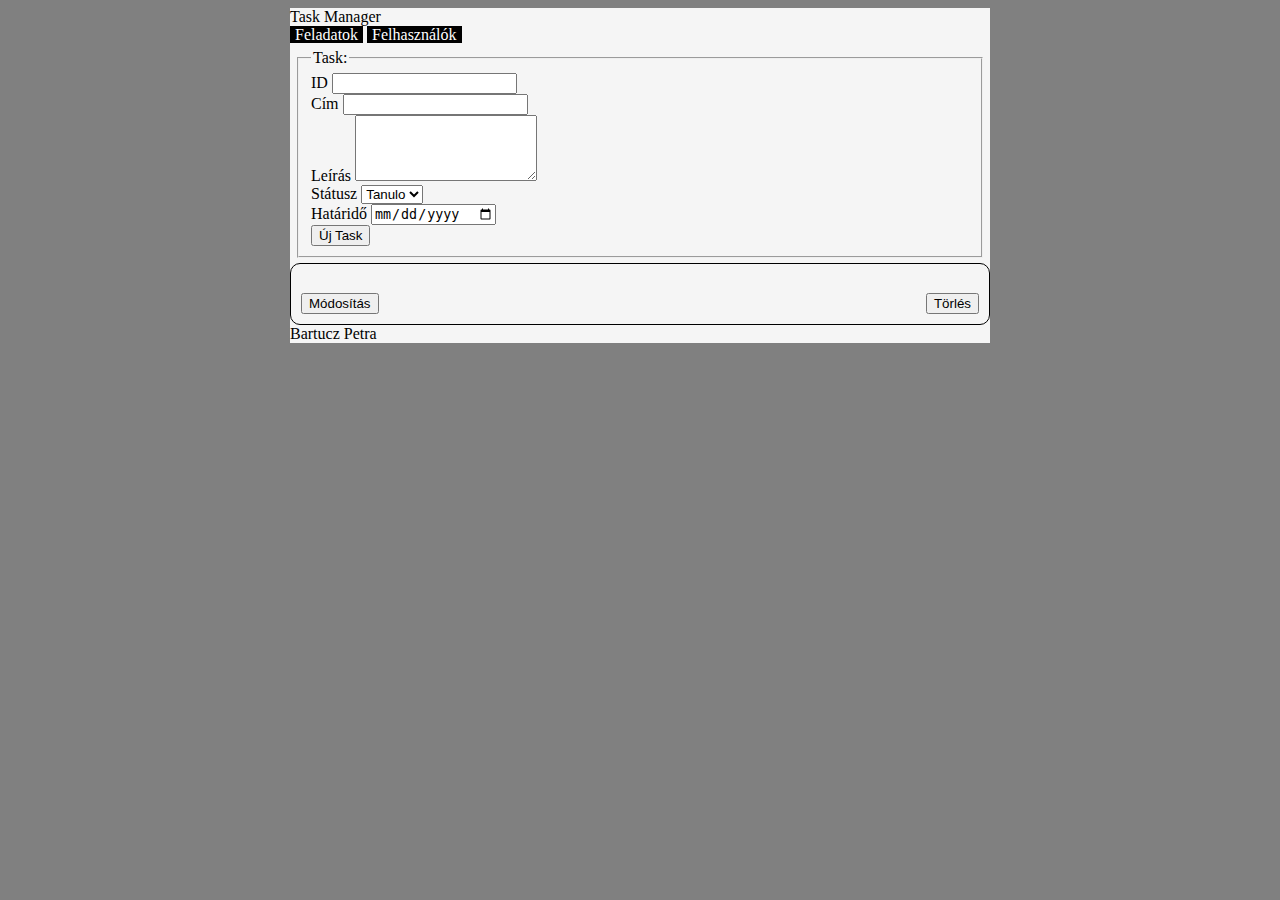
==== index.html @ 00904fa0 "szerkezet modositasa" ====
<!DOCTYPE html>
<html lang="hu">
  <head>
    <meta charset="UTF-8" />
    <meta http-equiv="X-UA-Compatible" content="IE=edge" />
    <meta name="viewport" content="width=device-width, initial-scale=1.0" />
    <link rel="stylesheet" href="css/szerkezet.css" />
    <title>Bartucz Petra</title>
    <link rel="stylesheet" href="css/task.css" />
    <link rel="stylesheet" href="css/user.css" />
    <script src="https://ajax.googleapis.com/ajax/libs/jquery/3.5.1/jquery.min.js"></script>
    <script src="task.js"></script>
  </head>

  <body>
    <main>
      <header>Task Manager</header>
      <nav>
        <a href="index.html">Feladatok</a>
        <a href="user.html">Felhasználók</a>
      </nav>
      <section>
        <form>
          <fieldset>
            <legend>Task:</legend>
          <label for="id">ID</label>
          <input type="text" id="id" name="id" /><br>
          <label for="cim">Cím</label>
          <input type="text" id="cim" name="cim" /><br>
          <label for="leiras">Leírás</label>
          <textarea cols="20" rows="4"></textarea><br>
          <label for="statusz">Státusz</label>
          <select name="statusz" id="statusz">
            <option value="tanulo">Tanulo</option>
          </select><br>
          <label for="ido">Határidő</label>
          <input type="date" id="ido" name="ido" /><br>
          <input type="button" id="ujTask" value="Új Task">
        </fieldset>
        </form>
      </section>
      <article>
        <div class="taskSablon">
          <h3></h3>
          <p class="description"></p>
          <p class="end-date"></p>
          <p class="userId"></p>
          <p class="status"></p>
          <button class="modosit">Módosítás</button>
          <button class="torles">Törlés</button>
        </div>
      </article>
      <footer>Bartucz Petra</footer>
    </main>
  </body>
</html>
---- css/szerkezet.css ----
@charset "utf-8";
body{
    background-color: gray;
}
main{
    width: 80%;
    max-width: 700px;
    margin: auto;
    background-color: whitesmoke;
    display: grid;
    grid-template-areas: 
    "h"
    "n"
    "s"
    "a"
    ;
}
nav a{
    text-decoration: none;
    background-color: black;
    color: white;
    padding-right: 5px;
    padding-left: 5px;
    grid-area: n;
    
}
section{
    margin: 5px;
    grid-area: s;
}
header{
    grid-area: h;
}
article{
    grid-area: a;
}
---- css/task.css ----
@charset "utf-8";

div{
    border: 1px solid black;
    border-radius: 10px;
    padding: 10px;
}
.torles{
    float: right;
}
---- css/user.css ----
@charset "utf-8";

table{
    width: 80%;
    border-collapse:collapse;
    margin: auto;
    margin-top: 10px;
    margin-bottom: 10px;
}

table, td, th {
    border: 1px solid rgb(208, 228, 235);
}

th{
    text-align: center;
}

td{
    text-align: left;
}

tr:nth-child(even) {background-color: lightblue;}
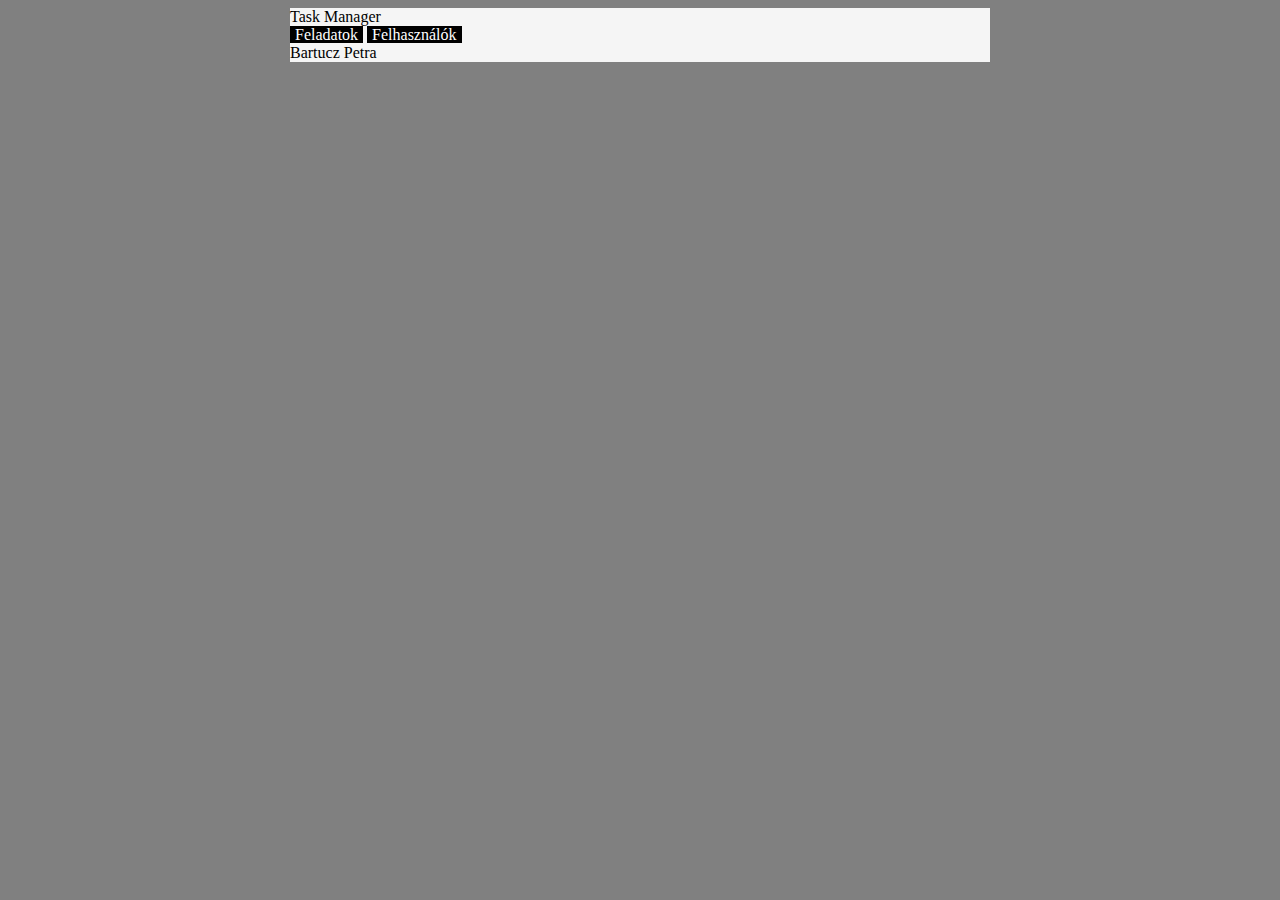
==== commit e9c1d2a9: "TASKok megjelenítése" ====
--- a/index.html
+++ b/index.html
@@ -1,56 +1,39 @@
 <!DOCTYPE html>
 <html lang="hu">
-  <head>
-    <meta charset="UTF-8" />
-    <meta http-equiv="X-UA-Compatible" content="IE=edge" />
-    <meta name="viewport" content="width=device-width, initial-scale=1.0" />
-    <link rel="stylesheet" href="css/szerkezet.css" />
+
+<head>
+    <meta charset="UTF-8">
+    <meta http-equiv="X-UA-Compatible" content="IE=edge">
+    <meta name="viewport" content="width=device-width, initial-scale=1.0">
+    <link rel="stylesheet" href="css/szerkezet.css">
     <title>Bartucz Petra</title>
-    <link rel="stylesheet" href="css/task.css" />
-    <link rel="stylesheet" href="css/user.css" />
+    <link rel="stylesheet" href="css/task.css">
+    <link rel="stylesheet" href="css/user.css">
     <script src="https://ajax.googleapis.com/ajax/libs/jquery/3.5.1/jquery.min.js"></script>
+    <script src="ajax.js"></script>
     <script src="task.js"></script>
-  </head>
+    <script src="js.js"></script>
+</head>
 
-  <body>
+<body>
     <main>
-      <header>Task Manager</header>
-      <nav>
-        <a href="index.html">Feladatok</a>
-        <a href="user.html">Felhasználók</a>
-      </nav>
-      <section>
-        <form>
-          <fieldset>
-            <legend>Task:</legend>
-          <label for="id">ID</label>
-          <input type="text" id="id" name="id" /><br>
-          <label for="cim">Cím</label>
-          <input type="text" id="cim" name="cim" /><br>
-          <label for="leiras">Leírás</label>
-          <textarea cols="20" rows="4"></textarea><br>
-          <label for="statusz">Státusz</label>
-          <select name="statusz" id="statusz">
-            <option value="tanulo">Tanulo</option>
-          </select><br>
-          <label for="ido">Határidő</label>
-          <input type="date" id="ido" name="ido" /><br>
-          <input type="button" id="ujTask" value="Új Task">
-        </fieldset>
-        </form>
-      </section>
-      <article>
-        <div class="taskSablon">
-          <h3></h3>
-          <p class="description"></p>
-          <p class="end-date"></p>
-          <p class="userId"></p>
-          <p class="status"></p>
-          <button class="modosit">Módosítás</button>
-          <button class="torles">Törlés</button>
-        </div>
-      </article>
-      <footer>Bartucz Petra</footer>
+        <header>Task Manager</header>
+        <nav><a href="index.html">Feladatok</a>
+            <a href="user.html">Felhasználók</a>
+        </nav>
+        <article>
+            <div class="taskSablon">
+                <h3></h3>
+                <p class="description"></p>
+                <p class="end-date"></p>
+                <p class="userId"></p>
+                <p class="status"></p>
+                <button class="modosit">Módosítás</button>
+                <button class="torles">Törlés</button>
+            </div>
+        </article>
+        <footer>Bartucz Petra</footer>
     </main>
-  </body>
-</html>
+</body>
+
+</html>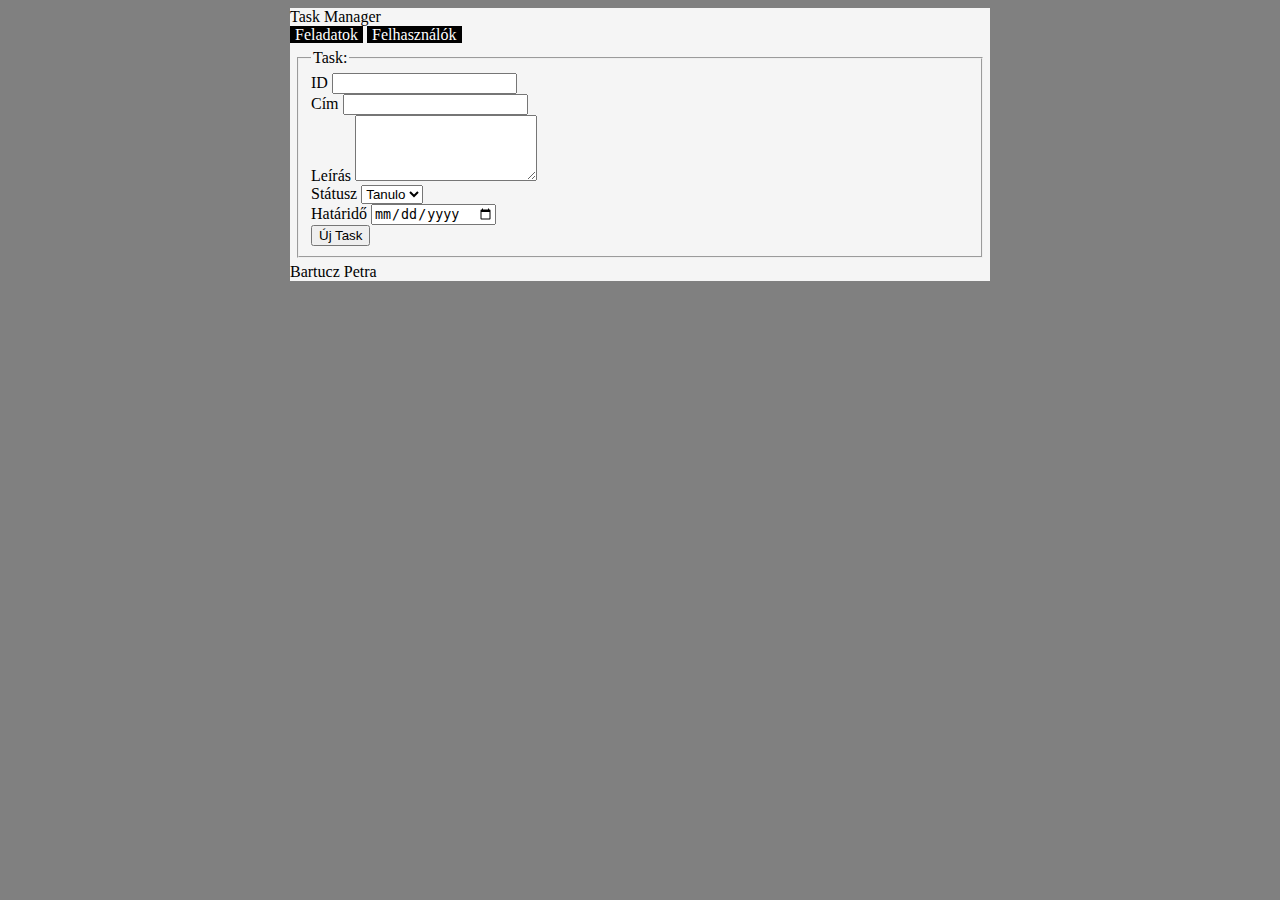
==== commit da250913: "Merge branch 'main' of https://github.com/Trollok-Kft/TaskManager" ====
--- a/index.html
+++ b/index.html
@@ -1,39 +1,58 @@
 <!DOCTYPE html>
 <html lang="hu">
-
+    
 <head>
-    <meta charset="UTF-8">
-    <meta http-equiv="X-UA-Compatible" content="IE=edge">
-    <meta name="viewport" content="width=device-width, initial-scale=1.0">
-    <link rel="stylesheet" href="css/szerkezet.css">
+    <meta charset="UTF-8" />
+    <meta http-equiv="X-UA-Compatible" content="IE=edge" />
+    <meta name="viewport" content="width=device-width, initial-scale=1.0" />
+    <link rel="stylesheet" href="css/szerkezet.css" />
     <title>Bartucz Petra</title>
-    <link rel="stylesheet" href="css/task.css">
-    <link rel="stylesheet" href="css/user.css">
+    <link rel="stylesheet" href="css/task.css" />
+    <link rel="stylesheet" href="css/user.css" />
     <script src="https://ajax.googleapis.com/ajax/libs/jquery/3.5.1/jquery.min.js"></script>
     <script src="ajax.js"></script>
     <script src="task.js"></script>
     <script src="js.js"></script>
 </head>
-
-<body>
+  <body>
     <main>
-        <header>Task Manager</header>
-        <nav><a href="index.html">Feladatok</a>
-            <a href="user.html">Felhasználók</a>
-        </nav>
-        <article>
-            <div class="taskSablon">
-                <h3></h3>
-                <p class="description"></p>
-                <p class="end-date"></p>
-                <p class="userId"></p>
-                <p class="status"></p>
-                <button class="modosit">Módosítás</button>
-                <button class="torles">Törlés</button>
-            </div>
-        </article>
-        <footer>Bartucz Petra</footer>
+      <header>Task Manager</header>
+      <nav>
+        <a href="index.html">Feladatok</a>
+        <a href="user.html">Felhasználók</a>
+      </nav>
+      <section>
+        <form>
+          <fieldset>
+            <legend>Task:</legend>
+          <label for="id">ID</label>
+          <input type="text" id="id" name="id" /><br>
+          <label for="cim">Cím</label>
+          <input type="text" id="cim" name="cim" /><br>
+          <label for="leiras">Leírás</label>
+          <textarea cols="20" rows="4"></textarea><br>
+          <label for="statusz">Státusz</label>
+          <select name="statusz" id="statusz">
+            <option value="tanulo">Tanulo</option>
+          </select><br>
+          <label for="ido">Határidő</label>
+          <input type="date" id="ido" name="ido" /><br>
+          <input type="button" id="ujTask" value="Új Task">
+        </fieldset>
+        </form>
+      </section>
+      <article>
+        <div class="taskSablon">
+          <h3></h3>
+          <p class="description"></p>
+          <p class="end-date"></p>
+          <p class="userId"></p>
+          <p class="status"></p>
+          <button class="modosit">Módosítás</button>
+          <button class="torles">Törlés</button>
+        </div>
+      </article>
+      <footer>Bartucz Petra</footer>
     </main>
-</body>
-
-</html>+  </body>
+</html>
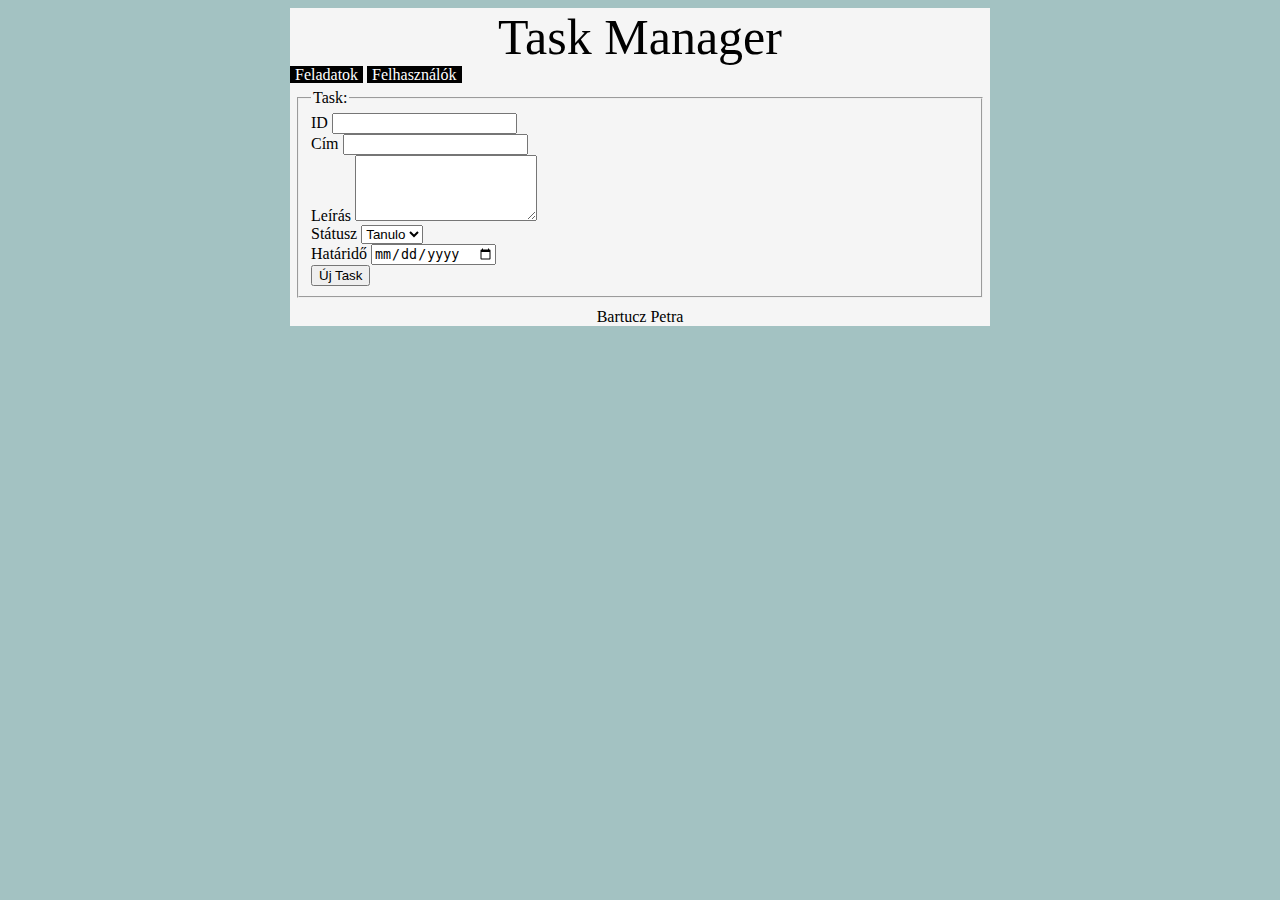
==== commit ea0d876d: "Mappázás" ====
--- a/index.html
+++ b/index.html
@@ -1,6 +1,6 @@
 <!DOCTYPE html>
 <html lang="hu">
-    
+
 <head>
     <meta charset="UTF-8" />
     <meta http-equiv="X-UA-Compatible" content="IE=edge" />
@@ -10,9 +10,9 @@
     <link rel="stylesheet" href="css/task.css" />
     <link rel="stylesheet" href="css/user.css" />
     <script src="https://ajax.googleapis.com/ajax/libs/jquery/3.5.1/jquery.min.js"></script>
-    <script src="ajax.js"></script>
-    <script src="task.js"></script>
-    <script src="js.js"></script>
+    <script src="js/ajax.js"></script>
+    <script src="js/task.js"></script>
+    <script src="js/js.js"></script>
 </head>
   <body>
     <main>
@@ -45,9 +45,9 @@
         <div class="taskSablon">
           <h3></h3>
           <p class="description"></p>
-          <p class="end-date"></p>
-          <p class="userId"></p>
-          <p class="status"></p>
+            <p class="end-date"></p>
+            <p class="userId"></p>
+            <p class="status"></p>        
           <button class="modosit">Módosítás</button>
           <button class="torles">Törlés</button>
         </div>
--- a/css/szerkezet.css
+++ b/css/szerkezet.css
@@ -1,6 +1,10 @@
 @charset "utf-8";
 body{
-    background-color: gray;
+    background-color: #a3c2c2;
+}
+header{
+    text-align: center;
+    font-size: 50px;
 }
 main{
     width: 80%;
@@ -24,6 +28,10 @@
     grid-area: n;
     
 }
+nav a:hover{
+    background-color: #a3c2c2;
+    color: black;
+}
 section{
     margin: 5px;
     grid-area: s;
@@ -33,4 +41,26 @@
 }
 article{
     grid-area: a;
+}
+
+.taskSablon{
+    display: grid;
+    grid-template-areas: 
+    "h h h"
+    "d d d"
+    "e u s"
+    "m m t";
+}
+
+h3{grid-area: h;}
+.description{grid-area: d;}
+.end-date{grid-area: e;}
+.userId{grid-area: u;}
+.status{grid-area: s;}
+.modosit{grid-area: m; width: 100px;}
+.torles{grid-area: t; width: 100px;}
+
+footer{
+    margin-top: 5px;
+    text-align: center;
 }--- a/css/task.css
+++ b/css/task.css
@@ -4,7 +4,8 @@
     border: 1px solid black;
     border-radius: 10px;
     padding: 10px;
+    margin: 10px;
 }
 .torles{
     float: right;
-}+}
--- a/css/user.css
+++ b/css/user.css
@@ -9,7 +9,7 @@
 }
 
 table, td, th {
-    border: 1px solid rgb(208, 228, 235);
+    border: 1px solid lightblue;
 }
 
 th{
@@ -20,4 +20,4 @@
     text-align: left;
 }
 
-tr:nth-child(even) {background-color: lightblue;}+tr:nth-child(even) {background-color: rgb(196, 229, 240);}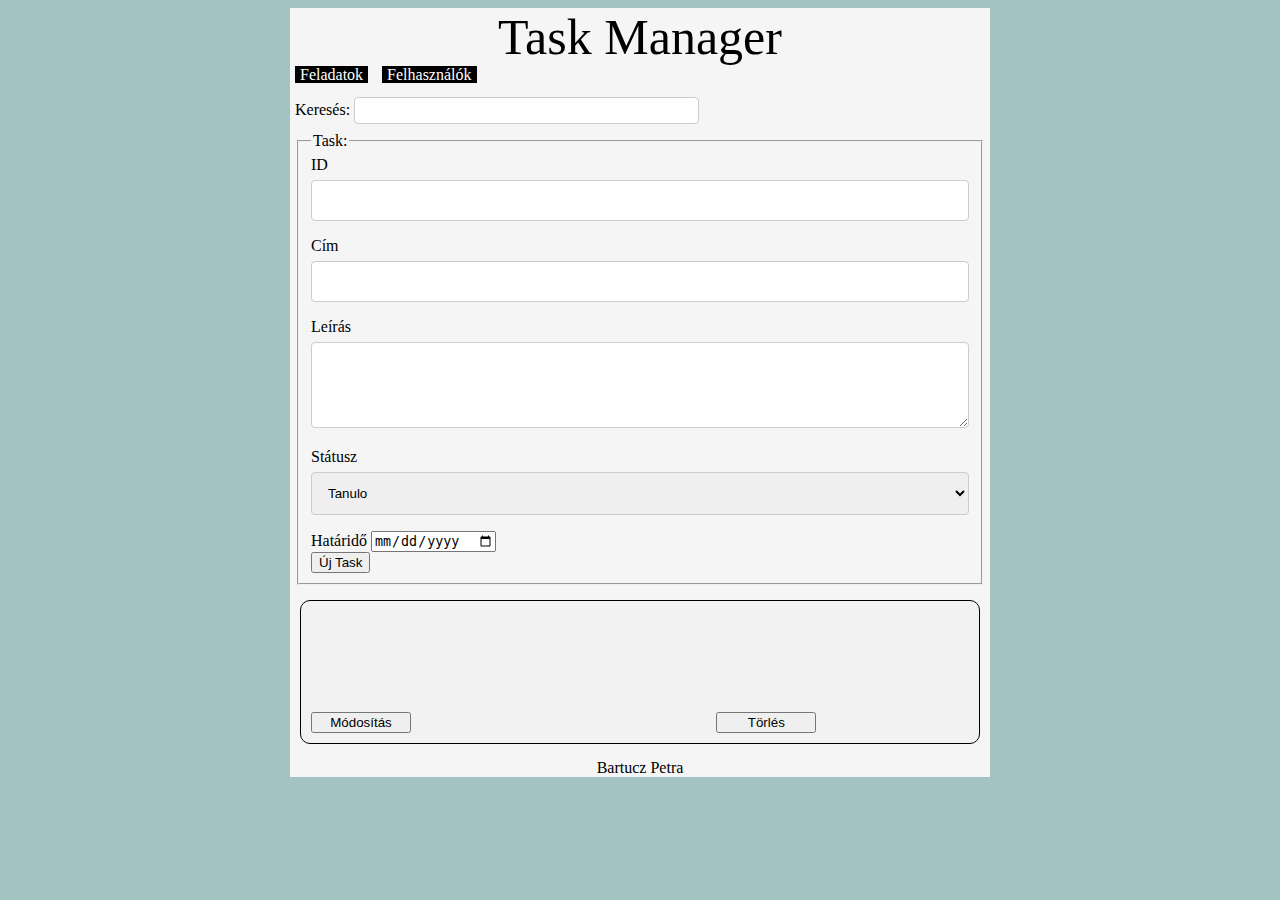
==== commit fecd606b: "keresés a TASK ok között" ====
--- a/index.html
+++ b/index.html
@@ -1,7 +1,6 @@
 <!DOCTYPE html>
 <html lang="hu">
-
-<head>
+  <head>
     <meta charset="UTF-8" />
     <meta http-equiv="X-UA-Compatible" content="IE=edge" />
     <meta name="viewport" content="width=device-width, initial-scale=1.0" />
@@ -13,7 +12,7 @@
     <script src="js/ajax.js"></script>
     <script src="js/task.js"></script>
     <script src="js/js.js"></script>
-</head>
+  </head>
   <body>
     <main>
       <header>Task Manager</header>
@@ -22,32 +21,37 @@
         <a href="user.html">Felhasználók</a>
       </nav>
       <section>
+        <label for="keres">Keresés:</label>
+        <input type="text" id="keres" />
         <form>
           <fieldset>
             <legend>Task:</legend>
-          <label for="id">ID</label>
-          <input type="text" id="id" name="id" /><br>
-          <label for="cim">Cím</label>
-          <input type="text" id="cim" name="cim" /><br>
-          <label for="leiras">Leírás</label>
-          <textarea cols="20" rows="4"></textarea><br>
-          <label for="statusz">Státusz</label>
-          <select name="statusz" id="statusz">
-            <option value="tanulo">Tanulo</option>
-          </select><br>
-          <label for="ido">Határidő</label>
-          <input type="date" id="ido" name="ido" /><br>
-          <input type="button" id="ujTask" value="Új Task">
-        </fieldset>
+            <label for="id">ID</label>
+            <input type="text" id="id" name="id" /><br />
+            <label for="cim">Cím</label>
+            <input type="text" id="cim" name="cim" /><br />
+            <label for="leiras">Leírás</label>
+            <textarea cols="20" rows="4"></textarea><br />
+            <label for="statusz">Státusz</label>
+            <select name="statusz" id="statusz">
+              <option value="tanulo">Tanulo</option></select
+            ><br />
+            <label for="ido">Határidő</label>
+            <input type="date" id="ido" name="ido" /><br />
+            <input type="button" id="ujTask" value="Új Task" />
+          </fieldset>
         </form>
       </section>
-      <article>
+      <article class="task">
+
+      </article>
+      <article id="sablon">
         <div class="taskSablon">
           <h3></h3>
           <p class="description"></p>
-            <p class="end-date"></p>
-            <p class="userId"></p>
-            <p class="status"></p>        
+          <p class="end-date"></p>
+          <p class="userId"></p>
+          <p class="status"></p>
           <button class="modosit">Módosítás</button>
           <button class="torles">Törlés</button>
         </div>
--- a/css/szerkezet.css
+++ b/css/szerkezet.css
@@ -1,66 +1,118 @@
 @charset "utf-8";
-body{
-    background-color: #a3c2c2;
+body {
+  background-color: #a3c2c2;
 }
-header{
-    text-align: center;
-    font-size: 50px;
+header {
+  text-align: center;
+  font-size: 50px;
 }
-main{
-    width: 80%;
-    max-width: 700px;
-    margin: auto;
-    background-color: whitesmoke;
-    display: grid;
-    grid-template-areas: 
+main {
+  width: 80%;
+  max-width: 700px;
+  margin: auto;
+  background-color: whitesmoke;
+  display: grid;
+  grid-template-areas:
     "h"
     "n"
     "s"
-    "a"
-    ;
+    "a";
 }
-nav a{
-    text-decoration: none;
-    background-color: black;
-    color: white;
-    padding-right: 5px;
-    padding-left: 5px;
-    grid-area: n;
-    
+nav a {
+  margin: 5px;
+  text-decoration: none;
+  background-color: black;
+  color: white;
+  padding-right: 5px;
+  padding-left: 5px;
+  grid-area: n;
 }
-nav a:hover{
-    background-color: #a3c2c2;
-    color: black;
+nav a:hover {
+  background-color: #a3c2c2;
+  color: black;
 }
-section{
-    margin: 5px;
-    grid-area: s;
+section {
+  margin: 5px;
+  grid-area: s;
 }
-header{
-    grid-area: h;
+header {
+  grid-area: h;
 }
-article{
-    grid-area: a;
+article {
+  grid-area: a;
 }
 
-.taskSablon{
-    display: grid;
-    grid-template-areas: 
+.taskSablon {
+  display: grid;
+  grid-template-areas:
     "h h h"
     "d d d"
     "e u s"
     "m m t";
 }
 
-h3{grid-area: h;}
-.description{grid-area: d;}
-.end-date{grid-area: e;}
-.userId{grid-area: u;}
-.status{grid-area: s;}
-.modosit{grid-area: m; width: 100px;}
-.torles{grid-area: t; width: 100px;}
+h3 {
+  grid-area: h;
+}
+.description {
+  grid-area: d;
+}
+.end-date {
+  grid-area: e;
+}
+.userId {
+  grid-area: u;
+}
+.status {
+  grid-area: s;
+}
+.modosit {
+  grid-area: m;
+  width: 100px;
+}
+.torles {
+  grid-area: t;
+  width: 100px;
+}
 
-footer{
-    margin-top: 5px;
-    text-align: center;
-}+footer {
+  margin-top: 5px;
+  text-align: center;
+}
+input[type="text"],
+select,
+textarea {
+  width: 100%;
+  padding: 12px;
+  border: 1px solid #ccc;
+  border-radius: 4px;
+  box-sizing: border-box;
+  margin-top: 6px;
+  margin-bottom: 16px;
+  resize: vertical;
+}
+
+input[type="submit"] {
+  background-color: #04aa6d;
+  color: white;
+  padding: 12px 20px;
+  border: none;
+  border-radius: 4px;
+  cursor: pointer;
+}
+
+input[type="submit"]:hover {
+  background-color: #45a049;
+}
+
+div {
+  border-radius: 5px;
+  background-color: #f2f2f2;
+  padding: 20px;
+}
+#keres {
+  width: 50%;
+  padding: 5px 10px;
+  margin: 8px 0;
+  box-sizing: border-box;
+}
--- a/css/task.css
+++ b/css/task.css
@@ -7,5 +7,9 @@
     margin: 10px;
 }
 .torles{
-    float: right;
+    float: right !important;
 }
+b{
+    padding: 10px;
+    font-weight: lighter;
+}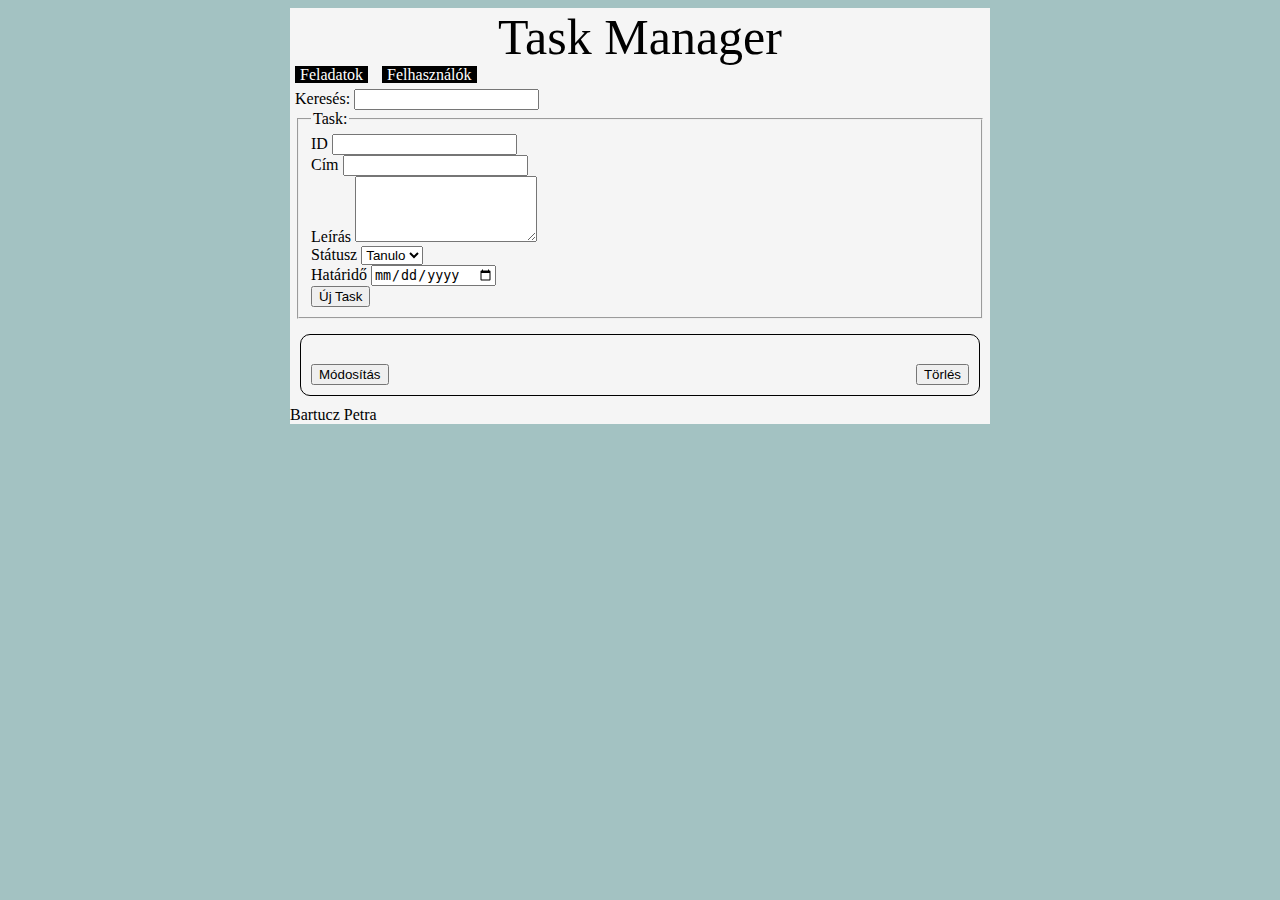
==== commit 29c1f242: "keresés a Task ok között" ====
--- a/index.html
+++ b/index.html
@@ -60,3 +60,4 @@
     </main>
   </body>
 </html>
+
--- a/css/szerkezet.css
+++ b/css/szerkezet.css
@@ -41,78 +41,3 @@
 article {
   grid-area: a;
 }
-
-.taskSablon {
-  display: grid;
-  grid-template-areas:
-    "h h h"
-    "d d d"
-    "e u s"
-    "m m t";
-}
-
-h3 {
-  grid-area: h;
-}
-.description {
-  grid-area: d;
-}
-.end-date {
-  grid-area: e;
-}
-.userId {
-  grid-area: u;
-}
-.status {
-  grid-area: s;
-}
-.modosit {
-  grid-area: m;
-  width: 100px;
-}
-.torles {
-  grid-area: t;
-  width: 100px;
-}
-
-footer {
-  margin-top: 5px;
-  text-align: center;
-}
-input[type="text"],
-select,
-textarea {
-  width: 100%;
-  padding: 12px;
-  border: 1px solid #ccc;
-  border-radius: 4px;
-  box-sizing: border-box;
-  margin-top: 6px;
-  margin-bottom: 16px;
-  resize: vertical;
-}
-
-input[type="submit"] {
-  background-color: #04aa6d;
-  color: white;
-  padding: 12px 20px;
-  border: none;
-  border-radius: 4px;
-  cursor: pointer;
-}
-
-input[type="submit"]:hover {
-  background-color: #45a049;
-}
-
-div {
-  border-radius: 5px;
-  background-color: #f2f2f2;
-  padding: 20px;
-}
-#keres {
-  width: 50%;
-  padding: 5px 10px;
-  margin: 8px 0;
-  box-sizing: border-box;
-}
